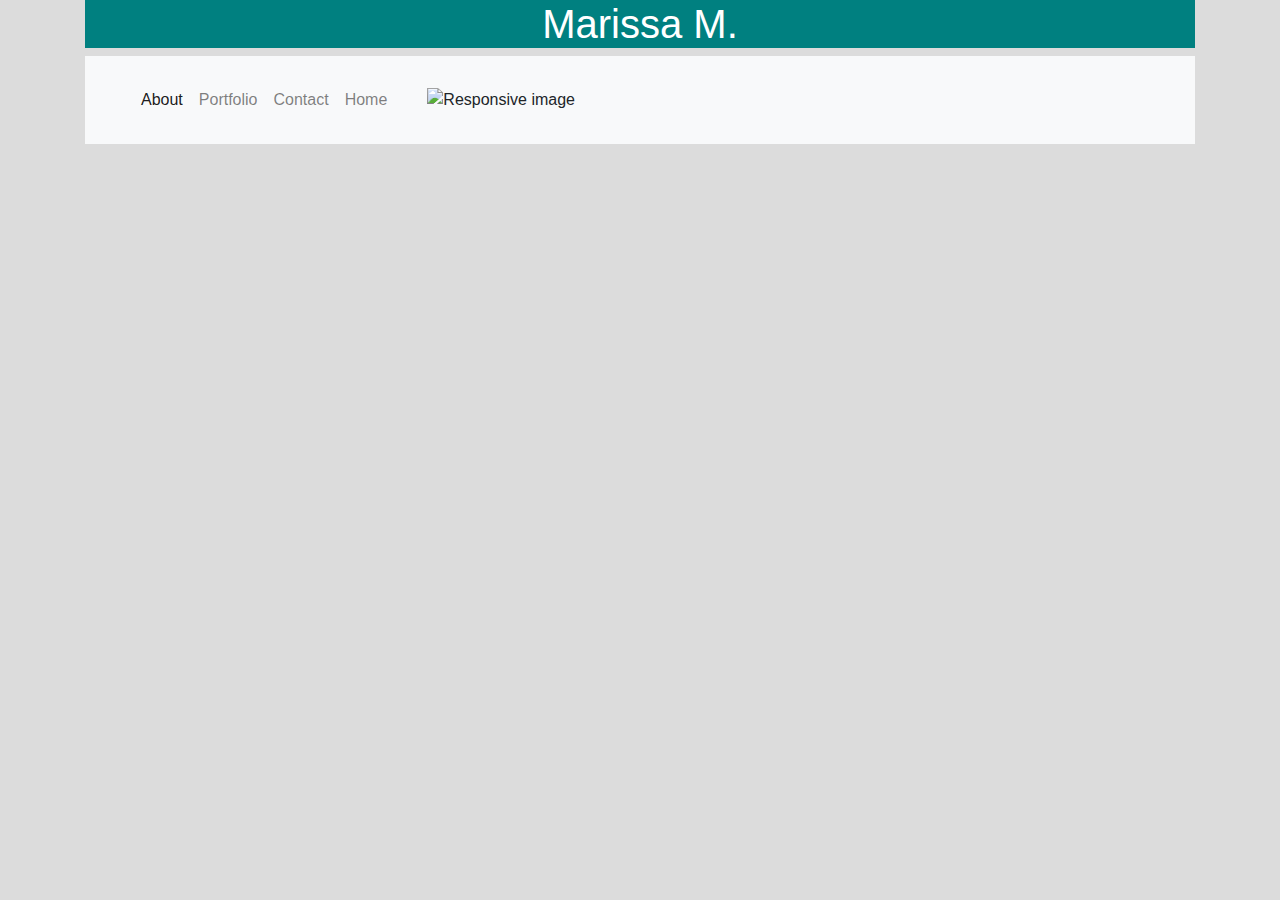
==== index.html @ c450d469 "transfered from former git repo" ====
<!doctype html>
<html lang="en">
  <head>
    <!-- Required meta tags -->
    <meta charset="utf-8">
    <meta name="viewport" content="width=device-width, initial-scale=1, shrink-to-fit=no">

    <!-- Bootstrap CSS -->
    <link rel="stylesheet" href="https://stackpath.bootstrapcdn.com/bootstrap/4.5.0/css/bootstrap.min.css">
    <link rel="stylesheet" href="styles.css">
    <title>Hello, world!</title>
  </head>
  <body>
      <section class="container">
        <h1>Marissa M.</h1>
      </section>
      <section class="container">
        <nav class="navbar navbar-expand-sm navbar-light bg-light">
                <section class="navbar navbar-static-top navbar-inverse">
              <nav class="navbar navbar-expand-sm navbar-light bg-light">
                  <ul class="navbar-nav">
                    <li class="nav-item active">
                      <a class="nav-link" href="about_me.html">About <span class="sr-only">(current)</span></a>
                    </li>
                    <li class="nav-item">
                      <a class="nav-link" href="portfolio.html">Portfolio</a>
                    </li>
                    <li class="nav-item">
                      <a class="nav-link" href="contact.html">Contact</a>
                    </li>
                    <li class ="nav-item">
                      <a class="nav-link" href="index.html">Home</a>
                    </li>
                </ul>
            </nav>
        </section>
        <img src="assets/images/kalei.jpg" width="200"class="img-fluid" alt="Responsive image">
    </body>
    </html>
---- styles.css ----
body{
    background-color: gainsboro;
}
h1,h3{
    background-color: teal;
    font-family: Arial, Helvetica, sans-serif;
    color:white;
    text-align: center;

}
h2{
    color: teal;
    text-align: center;
}


h5{
    font-family: Arial, Helvetica, sans-serif;
    background-color: teal;
    color: white;
    text-align: center;
}

h4{
    text-align: center;
    font-family: Arial, Helvetica, sans-serif;
    background-color: teal;
    color: white;
    text-align: center;

}

.box-set{
    background-color: gainsboro;
    width: 50%;

}

.column{
    text-align: center;
    width: fit-content;
}
.card{
    margin-left: auto;
    margin-right: auto;
    width: 8em;
}

.box{
    background-color:black;
    height: 80px;
    position: relative;
    width: 80px;
    color: white;

}
.box-1{
    top: 20%;

}
.box-2{
    left: 30%;

}
.box-3{
    bottom: 20%;
    
    

}
.box-4{
    top: 50%;
    left: 30%
}
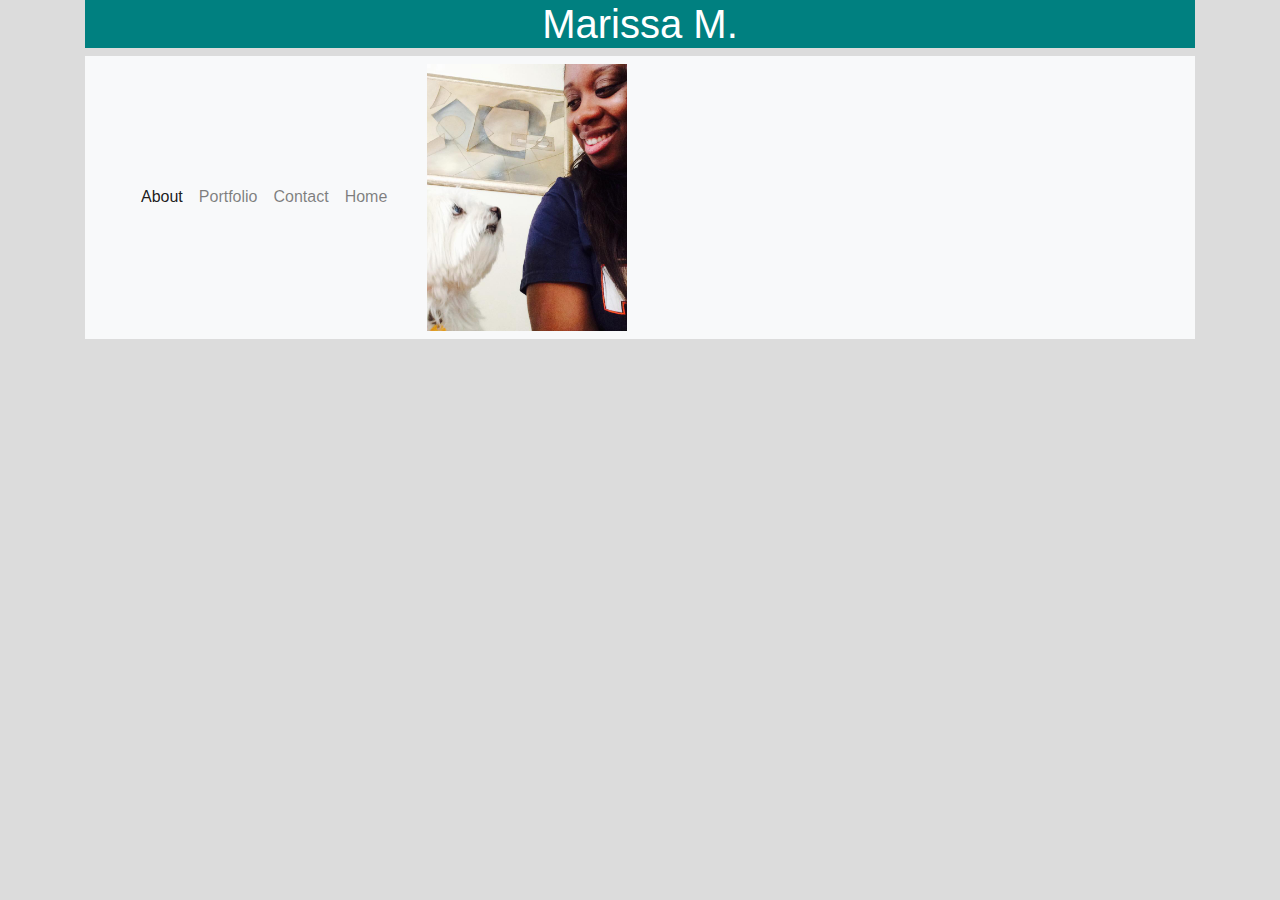
==== commit c0260cdf: "updated folder" ====
--- a/index.html
+++ b/index.html
@@ -34,7 +34,7 @@
                 </ul>
             </nav>
         </section>
-        <img src="assets/images/kalei.jpg" width="200"class="img-fluid" alt="Responsive image">
+        <img src="images/kalei.jpg" width="200"class="img-fluid" alt="Responsive image">
     </body>
     </html>
 
